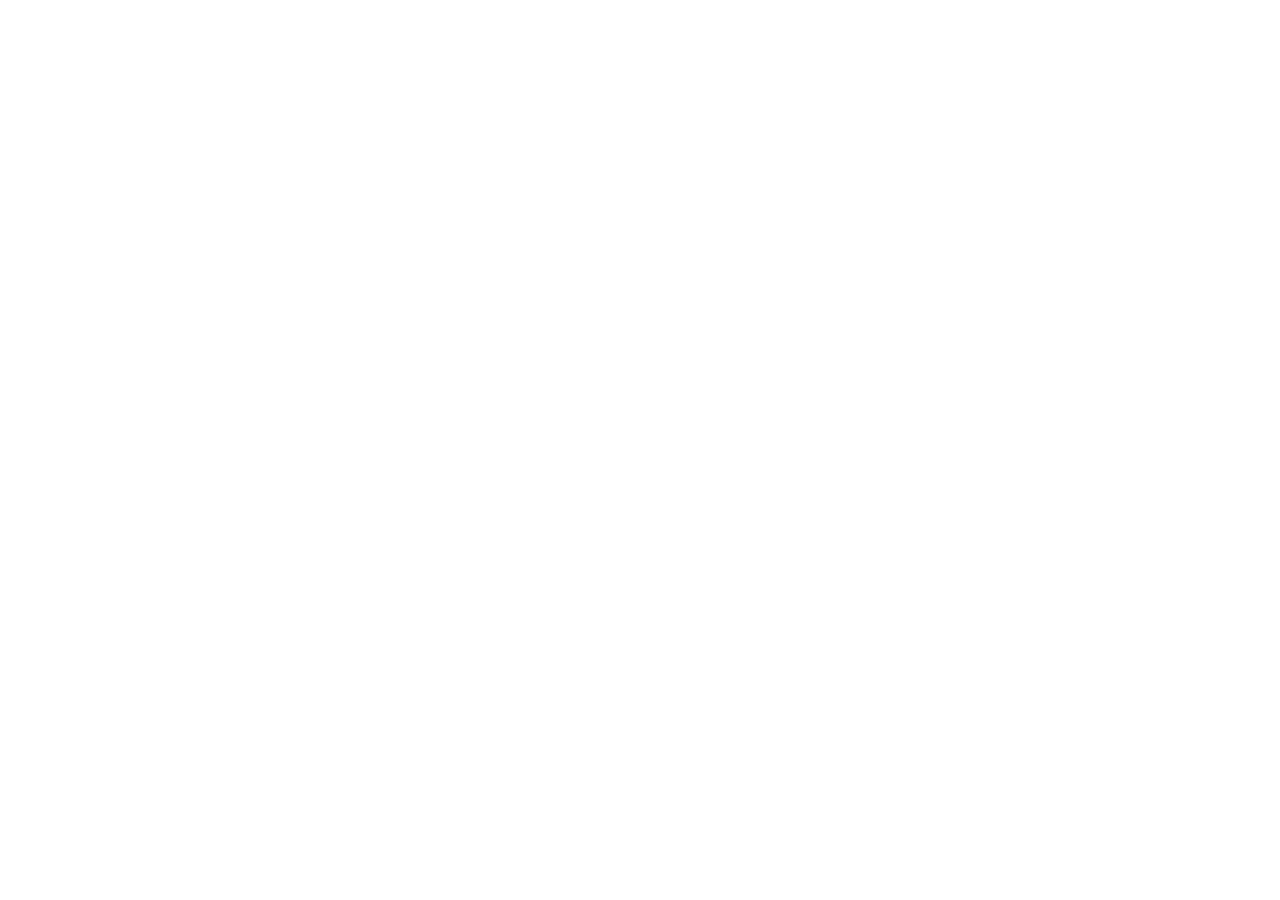
==== client/index.html @ 1c813383 "Set up file structure" ====
<!doctype html>
<html lang="en">
  <head>
    <meta charset="UTF-8" />
    <link rel="icon" type="image/svg+xml" href="/vite.svg" />
    <meta name="viewport" content="width=device-width, initial-scale=1.0" />
    <title>Vite App</title>
  </head>
  <body>
    <div id="app"></div>
    <script type="module" src="/main.js"></script>
  </body>
</html>
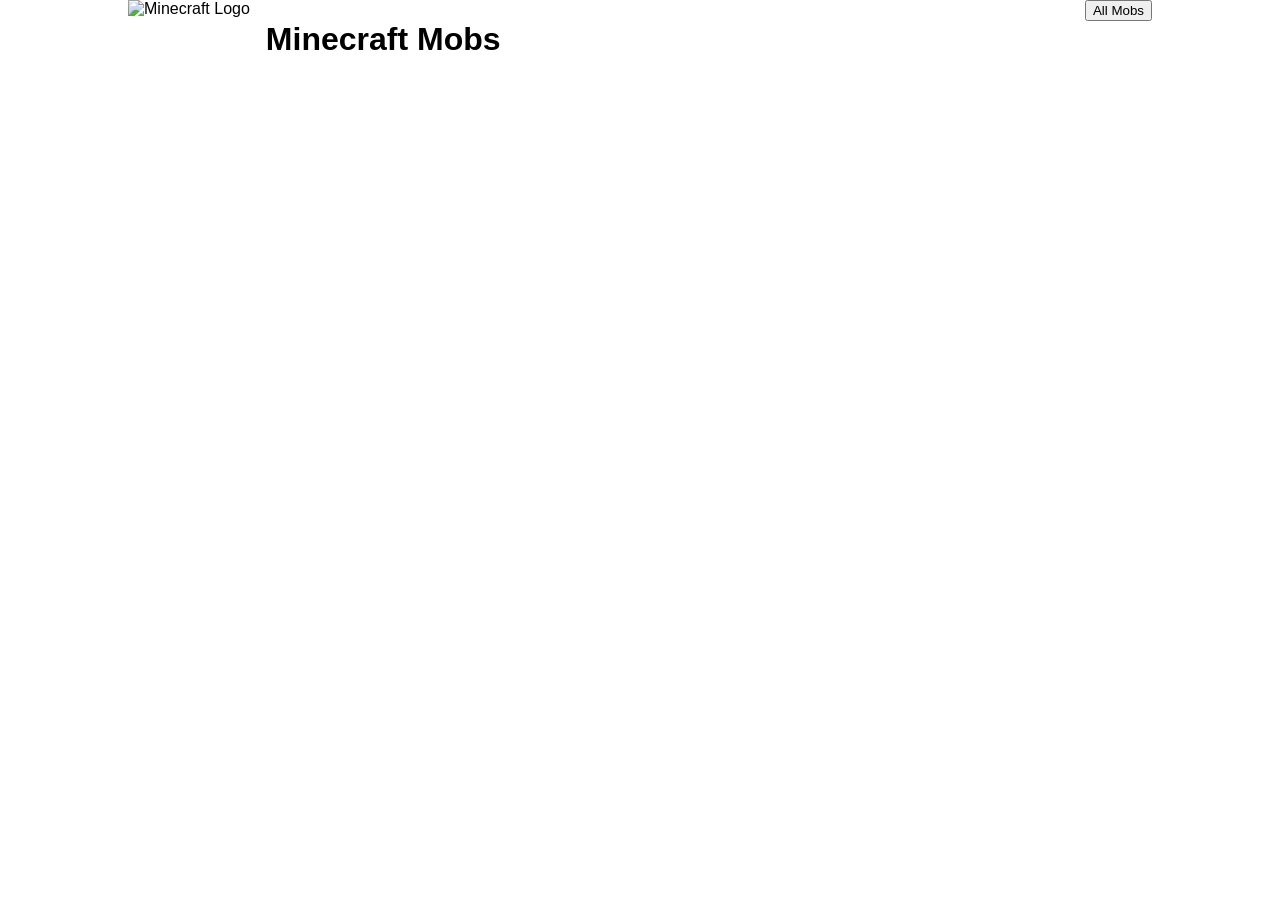
==== commit 79575ccb: "Create Mobs Display Page" ====
--- a/client/index.html
+++ b/client/index.html
@@ -1,13 +1,33 @@
-<!doctype html>
-<html lang="en">
+<!DOCTYPE html>
+
   <head>
-    <meta charset="UTF-8" />
-    <link rel="icon" type="image/svg+xml" href="/vite.svg" />
-    <meta name="viewport" content="width=device-width, initial-scale=1.0" />
-    <title>Vite App</title>
+    <title>Listicle</title>
+    <link rel="icon" type="image/x-icon" href="./logo.png">  
+    <link rel="stylesheet" href="./style.css">
+    <script defer src="/scripts/header.js"></script>
+    <script defer src="/scripts/mobs.js"></script>
   </head>
+
   <body>
-    <div id="app"></div>
-    <script type="module" src="/main.js"></script>
+    <header>
+      <div class="header-container">
+        <div class="header-left">
+          <div class="header-img">
+            <img class="logo-img" src="./logo.png" alt="Minecraft Logo">
+          </div>
+          <h1>Minecraft Mobs</h1>
+        </div>
+        <div class="header-right">
+          <button class="header-button">
+            All Mobs
+          </button>
+        </div>
+      </div>
+    </header>
+
+    <main id="main-content">
+
+    </main>
   </body>
-</html>
+
+</html>
--- a/client/style.css
+++ b/client/style.css
@@ -0,0 +1,38 @@
+@import url("https://cdn.jsdelivr.net/npm/@picocss/pico@1/css/pico.min.css"); /*PicoCSS*/
+
+:root {
+  font-family: Avenir, Helvetica, sans-serif;
+}
+
+body {
+  margin: 0 auto;
+  width: 80%;
+}
+
+.logo-img {
+  height: 75px;
+  width: 75px;
+}
+
+.header-container, .header-left {
+  display: flex;
+  gap: 1em;
+}
+
+.header-container {
+  justify-content: space-between;
+}
+
+#main-content {
+  display: flex;
+  flex-wrap: wrap;
+  gap: 7em;
+  justify-content: center;
+}
+
+.card {
+  display: flex;
+  align-items: center;
+  gap: 3em;
+  max-width: 500px;
+}
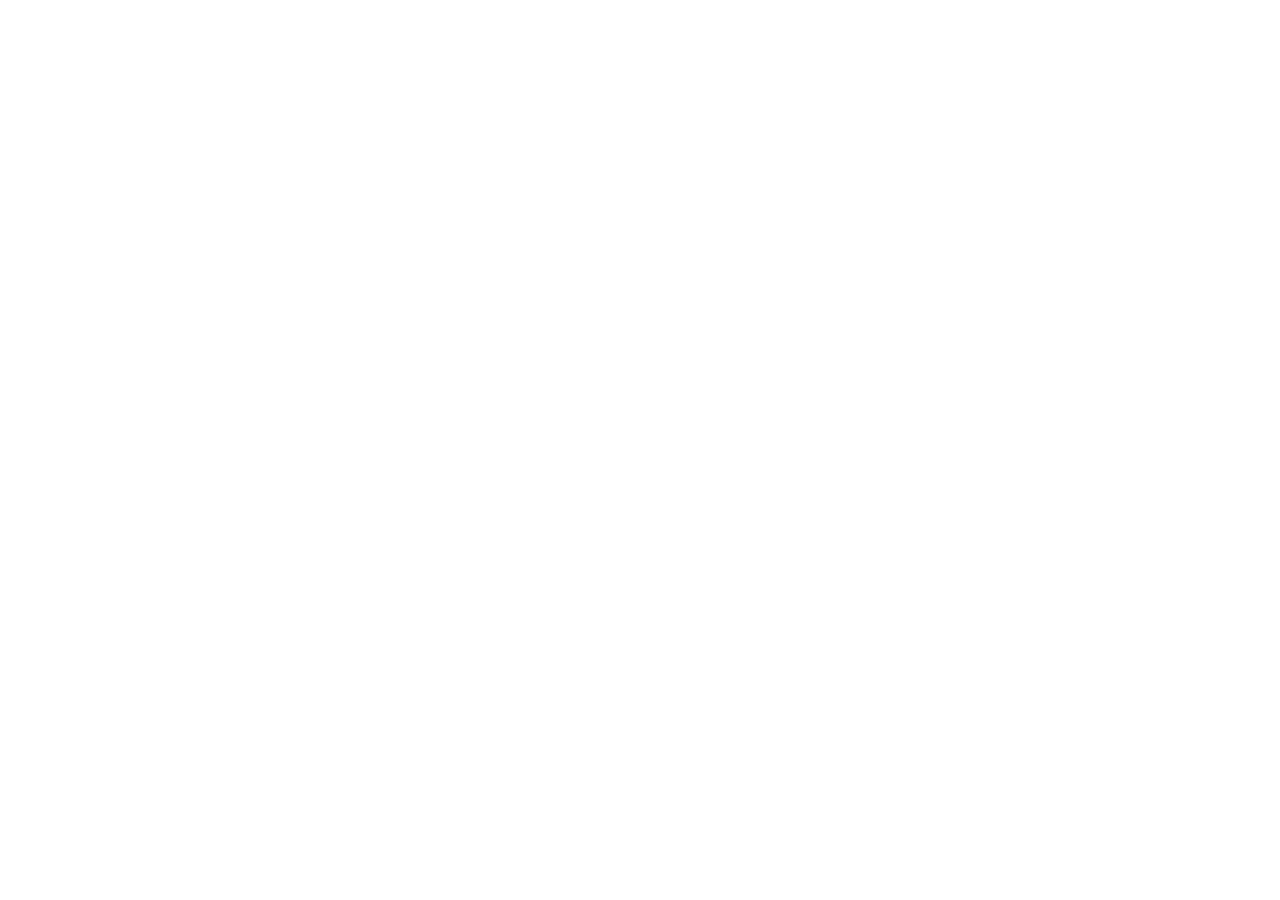
==== commit 032c0827: "Add Mob Details Page" ====
--- a/client/index.html
+++ b/client/index.html
@@ -4,30 +4,20 @@
     <title>Listicle</title>
     <link rel="icon" type="image/x-icon" href="./logo.png">  
     <link rel="stylesheet" href="./style.css">
-    <script defer src="/scripts/header.js"></script>
-    <script defer src="/scripts/mobs.js"></script>
+    <script defer src="./scripts/header.js"></script>
+    <script defer src="./scripts/mobs.js"></script>
   </head>
 
   <body>
+
     <header>
-      <div class="header-container">
-        <div class="header-left">
-          <div class="header-img">
-            <img class="logo-img" src="./logo.png" alt="Minecraft Logo">
-          </div>
-          <h1>Minecraft Mobs</h1>
-        </div>
-        <div class="header-right">
-          <button class="header-button">
-            All Mobs
-          </button>
-        </div>
-      </div>
+      
     </header>
 
     <main id="main-content">
 
     </main>
+
   </body>
 
 </html>
--- a/client/style.css
+++ b/client/style.css
@@ -16,23 +16,33 @@
 
 .header-container, .header-left {
   display: flex;
-  gap: 1em;
+  gap: 1rem;
 }
 
 .header-container {
   justify-content: space-between;
 }
 
-#main-content {
+#main-content, #mob-content {
   display: flex;
   flex-wrap: wrap;
-  gap: 7em;
   justify-content: center;
+  gap: 7rem;
 }
 
 .card {
   display: flex;
   align-items: center;
-  gap: 3em;
+  gap: 3rem;
   max-width: 500px;
 }
+
+.mob-details {
+  max-width: 400px;
+}
+
+.mob-title {
+  display: flex;
+  gap: 1rem;
+  align-items: center;
+}
